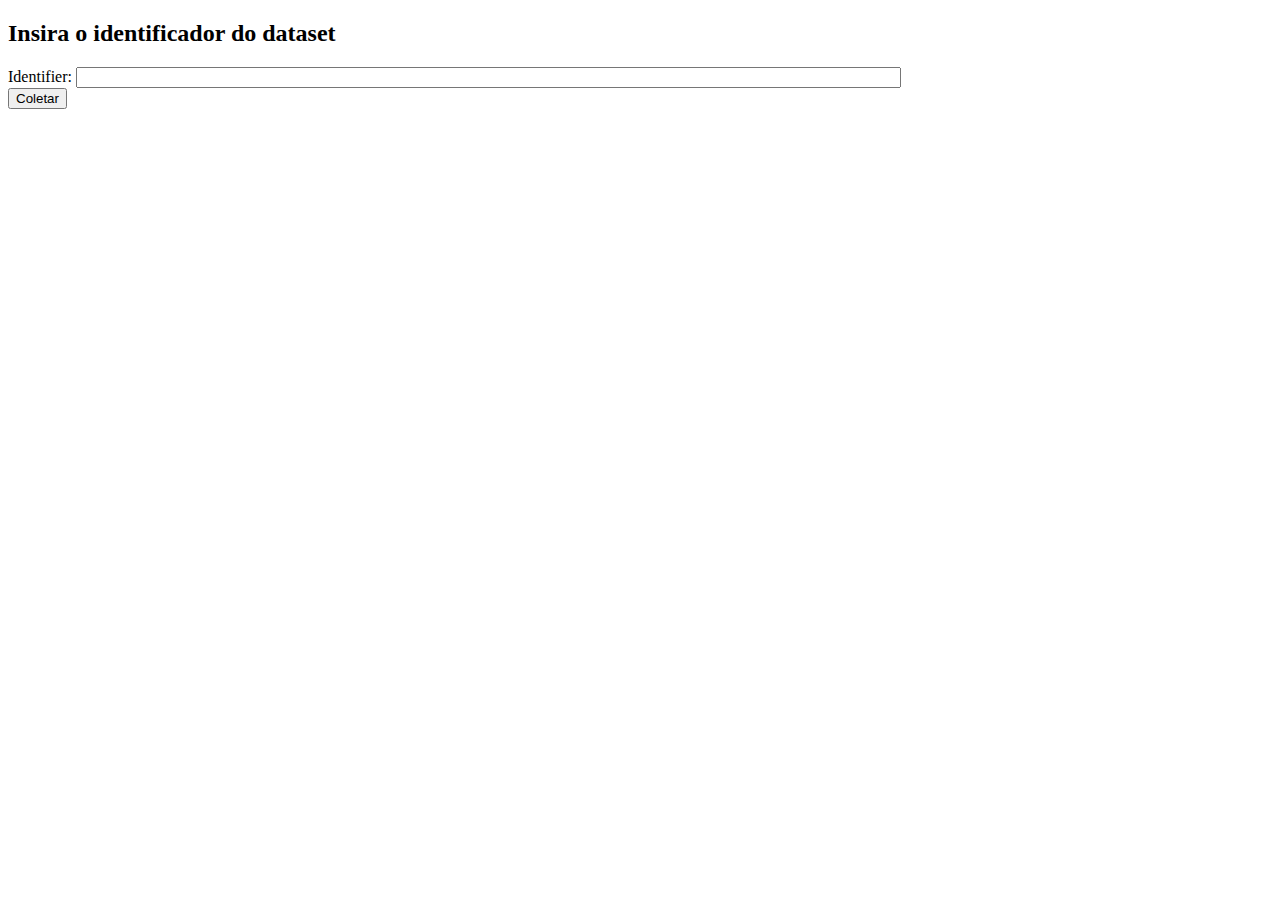
==== datafeed_crawler/crawler.html @ 73a0863d "Crawler para buscar feedbacks do datafeed" ====
<!DOCTYPE html>
<html>
	<head>
	<meta charset="UTF-8">
	<title>Coletar Feedback</title>
		<script src="https://ajax.googleapis.com/ajax/libs/jquery/1.11.3/jquery.min.js"></script>	
		<script type="text/javascript">			
		$(function () {	
			$("#button").click(function () {
				var url = "http://localhost:8080/datafeed/rest/open/getDatasetFeedback?identifier=";
				//var url = "http://datafeed-hdas.rhcloud.com/datafeed/rest/open/getDatasetFeedback?identifier=";
				
				var identifier = encodeURIComponent($("#identifier").val());
					
				$.get(url + identifier, function(data,status,xhr){
						
						console.log(JSON.stringify(data));
						$("#datafeed").empty();
						$("#datafeed").append("<p>"+ JSON.stringify(data) +"</p>");
						
				}).fail(function(jqXHR,htmlError,error){
					console.log(jqXHR.responseText);
				});
			});
		});
		</script>
	</head>
	<body>
		<div id="form">
			<h2>Insira o identificador do dataset</h2>
			<label for="identifier">Identifier: </label>
			<input type="text" id="identifier" size="100" maxlength="255"/><br>
			
			<button id="button">Coletar</button>
		</div>
		<div id="datafeed"></div>
	</body>
</html>
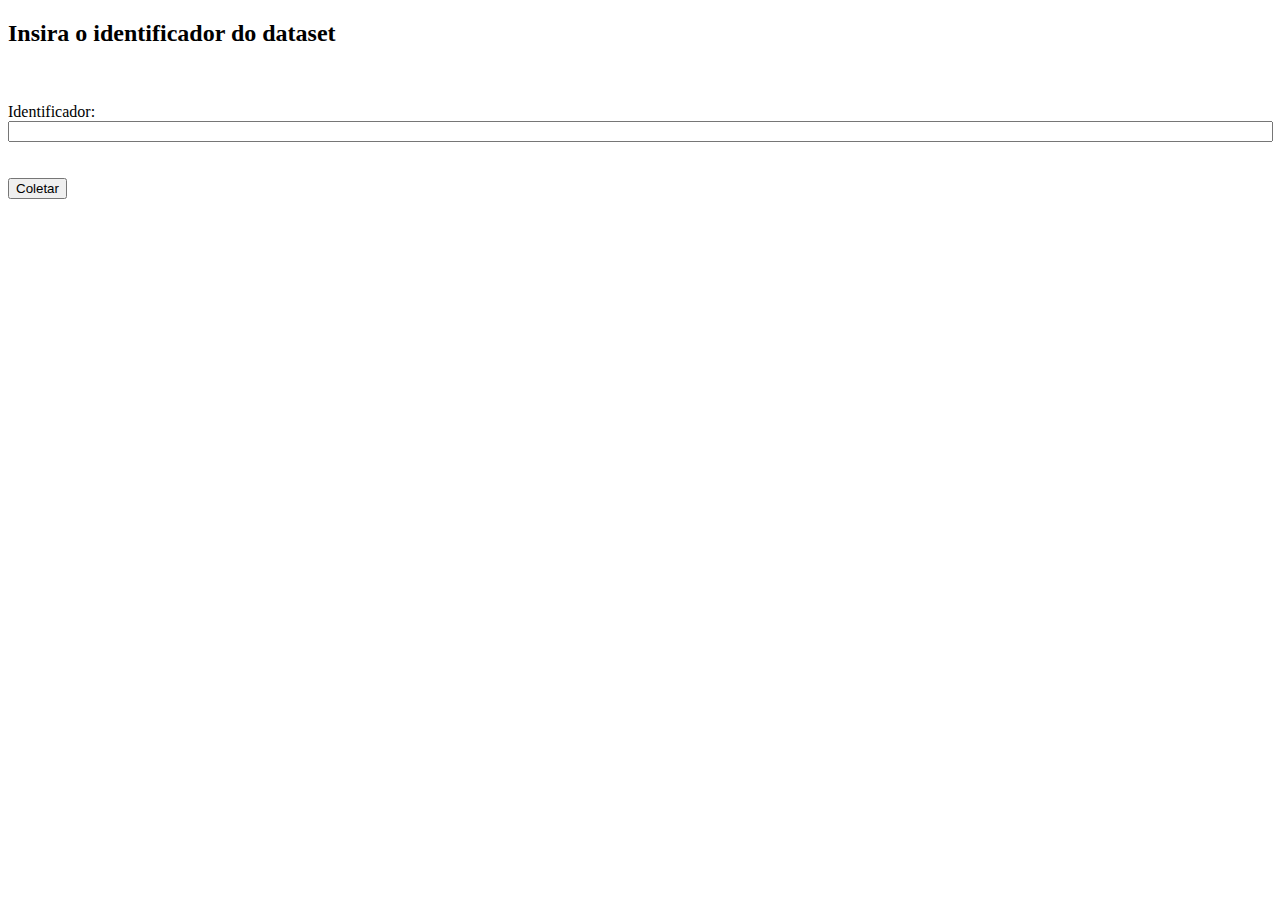
==== commit baac6374: "Atualização do Crawler" ====
--- a/datafeed_crawler/crawler.html
+++ b/datafeed_crawler/crawler.html
@@ -7,8 +7,8 @@
 		<script type="text/javascript">			
 		$(function () {	
 			$("#button").click(function () {
-				var url = "http://localhost:8080/datafeed/rest/open/getDatasetFeedback?identifier=";
-				//var url = "http://datafeed-hdas.rhcloud.com/datafeed/rest/open/getDatasetFeedback?identifier=";
+				//var url = "http://localhost:8080/datafeed/rest/open/getDatasetFeedback?identifier=";
+				var url = "http://datafeed-hdas.rhcloud.com/datafeed/rest/open/getDatasetFeedback?identifier=";
 				
 				var identifier = encodeURIComponent($("#identifier").val());
 					
@@ -28,11 +28,13 @@
 	<body>
 		<div id="form">
 			<h2>Insira o identificador do dataset</h2>
-			<label for="identifier">Identifier: </label>
-			<input type="text" id="identifier" size="100" maxlength="255"/><br>
-			
+			<br></br>
+			<label for="identifier">Identificador: </label>
+			<input type="text" id="identifier" size="155" maxlength="255"/><br>
+			<br></br>
 			<button id="button">Coletar</button>
 		</div>
+		<br></br>
 		<div id="datafeed"></div>
 	</body>
 </html>